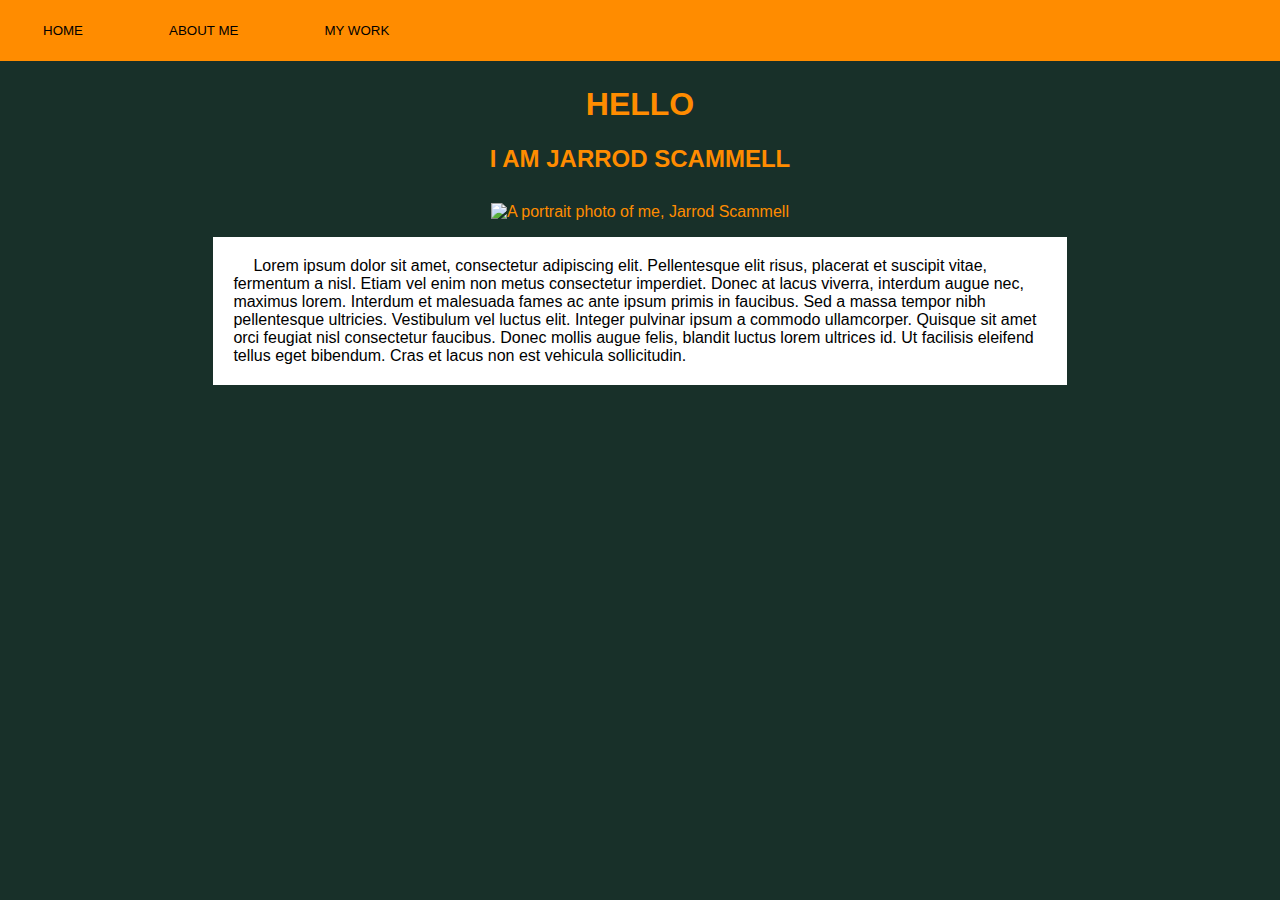
==== biography.html @ 85ef52c5 "Add files via upload" ====
<!DOCTYPE html>
<html>
    <head>
        <meta charset="utf-8" />
        <link rel="stylesheet" type="text/css" href="jarrodstylesheet.css">
        <title>Jarrod's Portfolio</title>
    </head>
<body>
    <nav class="navbar1">
        <ul>
        <li><a href="home.html">HOME</a></li>
            <li><a href="biography.html">ABOUT ME</a></li>
            <li><a href="portfolio.html">MY WORK</a></li>
        </ul>
    </nav>
        <!-- ABOUT ME -->
   
    <div class="header">
        <h1>HELLO</h1>
        <h2>I AM JARROD SCAMMELL</h2>
    </div>

    
    <div class="column">
        <img src="jarrod.png" alt="A portrait photo of me, Jarrod Scammell">
        <p style="color: black; text-align: left; text-indent: 20px; ">Lorem ipsum dolor sit amet, consectetur adipiscing elit. Pellentesque elit risus, placerat et suscipit vitae, fermentum a nisl. Etiam vel enim non metus consectetur imperdiet. Donec at lacus viverra, interdum augue nec, maximus lorem. Interdum et malesuada fames ac ante ipsum primis in faucibus. Sed a massa tempor nibh pellentesque ultricies. Vestibulum vel luctus elit. Integer pulvinar ipsum a commodo ullamcorper. Quisque sit amet orci feugiat nisl consectetur faucibus. Donec mollis augue felis, blandit luctus lorem ultrices id. Ut facilisis eleifend tellus eget bibendum. Cras et lacus non est vehicula sollicitudin.
        </p>
    </div>
    
</body>
    <footer></footer>
</html>
---- jarrodstylesheet.css ----
body {
    background-color: #183029;
    color: darkorange;
    font-family: arial;
    margin: 0px;
}

.header {
    text-align: center;
}

p {
    background-color: white;
    padding: 20px;
}


.column {
    margin: 0 auto;
    width: 66.66%;
    text-align: center;
    padding: 10px;
}


.splash {
    text-align: center;
    font-size: 200%;
}

/*NAV*/
.splashnav {
    display: block;
    text-align: center;
    padding: 10px 28px;
    color: black;
}

a {
    text-decoration: none;
    color: black;
    padding: 18px;
    background-color: darkorange;
    margin: 10px;
    font-size: 10pt;
    ;
    
}

a:hover {
    color: white;
}
ul {
    list-style-type: none;
    margin: 0;
    padding: 0;
    text-decoration: none;
    text-align: center;
    overflow: hidden;
    background-color: darkorange;
}

li {
    float: left;
    padding: 5px;
    color: blue;
}

li a {
    display: block;
    text-align: center;
    padding: 8px 28px;
    color: black;
    background-color: darkorange;
    font-size: 10pt;
    }

}

.navbar1 {
    width: 100%;
    text-align: center;
    position: top;
}
.navbar1 ul {
    width: 100%;
    float: none;
    display: inline-block;
    margin: 0 auto;
}

.navbar1 a:hover {
  color: white;
}

.navbar1 a {
    text-decoration: none;
}

@media screen and (max-width: 500px) {
  .navbar1 a {
    float: none;
    display: block;
    width: 100%;
    }
    
/*Portfolio*/
    
    #autumn {
        transform: rotate(90deg);
    }
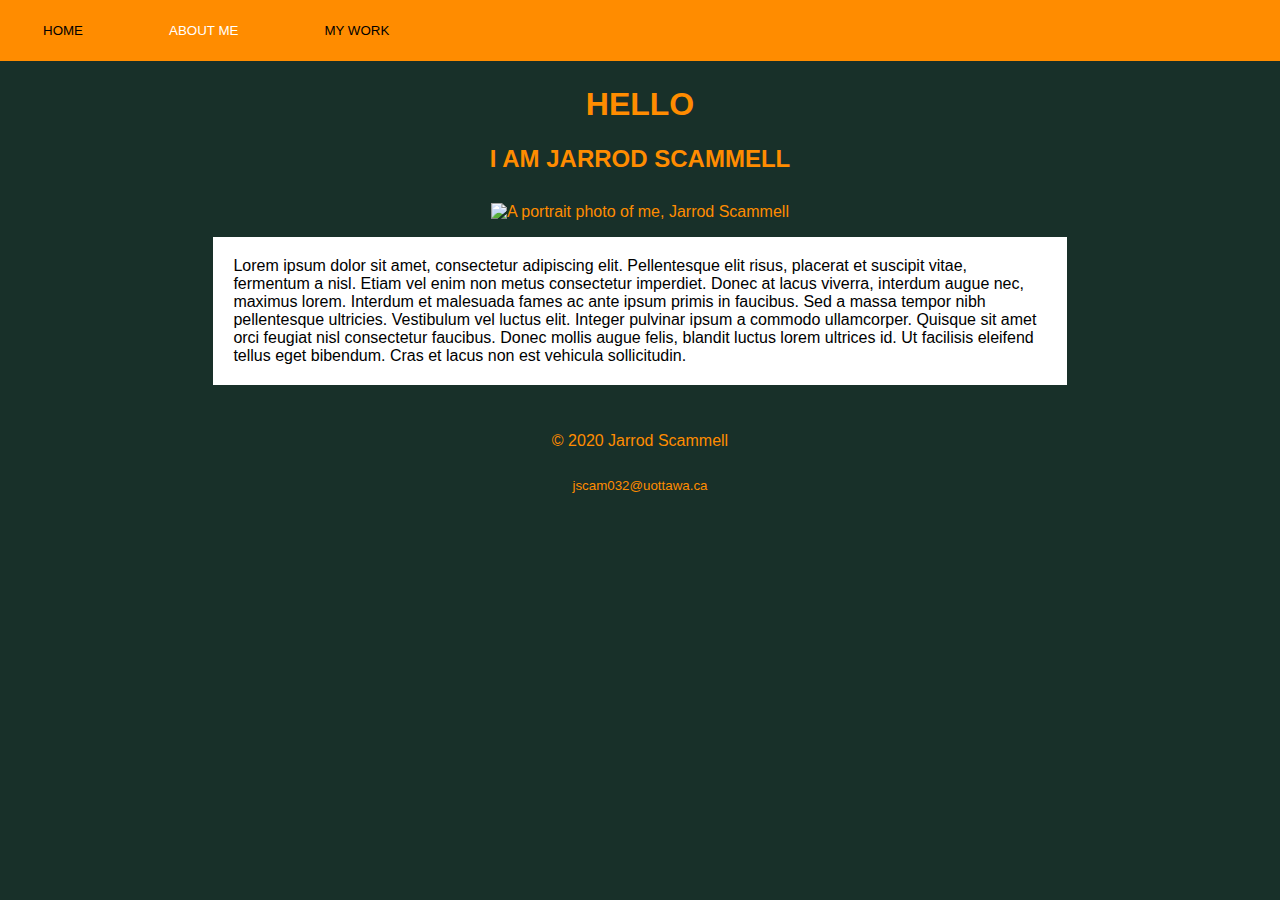
==== commit 760f006b: "Add files via upload" ====
--- a/biography.html
+++ b/biography.html
@@ -3,18 +3,18 @@
     <head>
         <meta charset="utf-8" />
         <link rel="stylesheet" type="text/css" href="jarrodstylesheet.css">
-        <title>Jarrod's Portfolio</title>
+        <title>About me</title>
     </head>
 <body>
     <nav class="navbar1">
         <ul>
-        <li><a href="home.html">HOME</a></li>
-            <li><a href="biography.html">ABOUT ME</a></li>
+            <li><a href="index.html">HOME</a></li>
+            <li><a class="current" href="biography.html">ABOUT ME</a></li>
             <li><a href="portfolio.html">MY WORK</a></li>
         </ul>
     </nav>
-        <!-- ABOUT ME -->
-   
+        
+    <!-- ABOUT ME -->
     <div class="header">
         <h1>HELLO</h1>
         <h2>I AM JARROD SCAMMELL</h2>
@@ -22,12 +22,18 @@
 
     
     <div class="column">
-        <img src="jarrod.png" alt="A portrait photo of me, Jarrod Scammell">
-        <p style="color: black; text-align: left; text-indent: 20px; ">Lorem ipsum dolor sit amet, consectetur adipiscing elit. Pellentesque elit risus, placerat et suscipit vitae, fermentum a nisl. Etiam vel enim non metus consectetur imperdiet. Donec at lacus viverra, interdum augue nec, maximus lorem. Interdum et malesuada fames ac ante ipsum primis in faucibus. Sed a massa tempor nibh pellentesque ultricies. Vestibulum vel luctus elit. Integer pulvinar ipsum a commodo ullamcorper. Quisque sit amet orci feugiat nisl consectetur faucibus. Donec mollis augue felis, blandit luctus lorem ultrices id. Ut facilisis eleifend tellus eget bibendum. Cras et lacus non est vehicula sollicitudin.
+        <img class="jarrodpic" src="images/jarrod-min.png" alt="A portrait photo of me, Jarrod Scammell">
+        <p style="color: black; text-align: left;">Lorem ipsum dolor sit amet, consectetur adipiscing elit. Pellentesque elit risus, placerat et suscipit vitae, fermentum a nisl. Etiam vel enim non metus consectetur imperdiet. Donec at lacus viverra, interdum augue nec, maximus lorem. Interdum et malesuada fames ac ante ipsum primis in faucibus. Sed a massa tempor nibh pellentesque ultricies. Vestibulum vel luctus elit. Integer pulvinar ipsum a commodo ullamcorper. Quisque sit amet orci feugiat nisl consectetur faucibus. Donec mollis augue felis, blandit luctus lorem ultrices id. Ut facilisis eleifend tellus eget bibendum. Cras et lacus non est vehicula sollicitudin.
         </p>
     </div>
     
 </body>
-    <footer></footer>
+ 
+      <footer class="footer">
+     <p>© 2020 Jarrod Scammell</p>
+        <p>
+            <a href="mailto:jscam032@uottawa.ca">jscam032@uottawa.ca</a>
+        </p>
+    </footer>
 </html>
 
--- a/jarrodstylesheet.css
+++ b/jarrodstylesheet.css
@@ -1,3 +1,7 @@
+.navbar1 li .current {
+    color: white;
+}
+
 body {
     background-color: #183029;
     color: darkorange;
@@ -14,6 +18,22 @@
     padding: 20px;
 }
 
+.autumn {
+    width: 75%;
+    height: 75%;
+    max-width: 400px;
+}
+
+.jarrodpic {
+        width: 60%;
+        height: 60%;
+    max-width: 400px;
+    }
+figcaption {
+    font-size: 8pt;
+    color: white;
+    text-align: center;
+}
 
 .column {
     margin: 0 auto;
@@ -27,8 +47,42 @@
     text-align: center;
     font-size: 200%;
 }
+.footersplash
+{
+      width: 100%;
+    text-align: center;
+    background-color: none;
+    bottom: 0px;
+    position: absolute;
+}
 
+.footersplash p {
+     background-color: #183029;
+    padding: 5px;
+}
+
+.footersplash a{
+       background-color: #183029;
+        color: darkorange;
+}
+.footer {
+    width: 100%;
+    text-align: center;
+    background-color: none;
+    bottom: 0px;
+}
+
+.footer p {
+    background-color: #183029;
+    padding: 5px;
+}
+
+.footer a {
+        background-color: #183029;
+        color: darkorange;
+}
 /*NAV*/
+
 .splashnav {
     display: block;
     text-align: center;
@@ -63,7 +117,6 @@
 li {
     float: left;
     padding: 5px;
-    color: blue;
 }
 
 li a {
@@ -97,15 +150,13 @@
     text-decoration: none;
 }
 
+li .current {
+    color:white;
+}
+
 @media screen and (max-width: 500px) {
   .navbar1 a {
     float: none;
     display: block;
     width: 100%;
-    }
-    
-/*Portfolio*/
-    
-    #autumn {
-        transform: rotate(90deg);
     }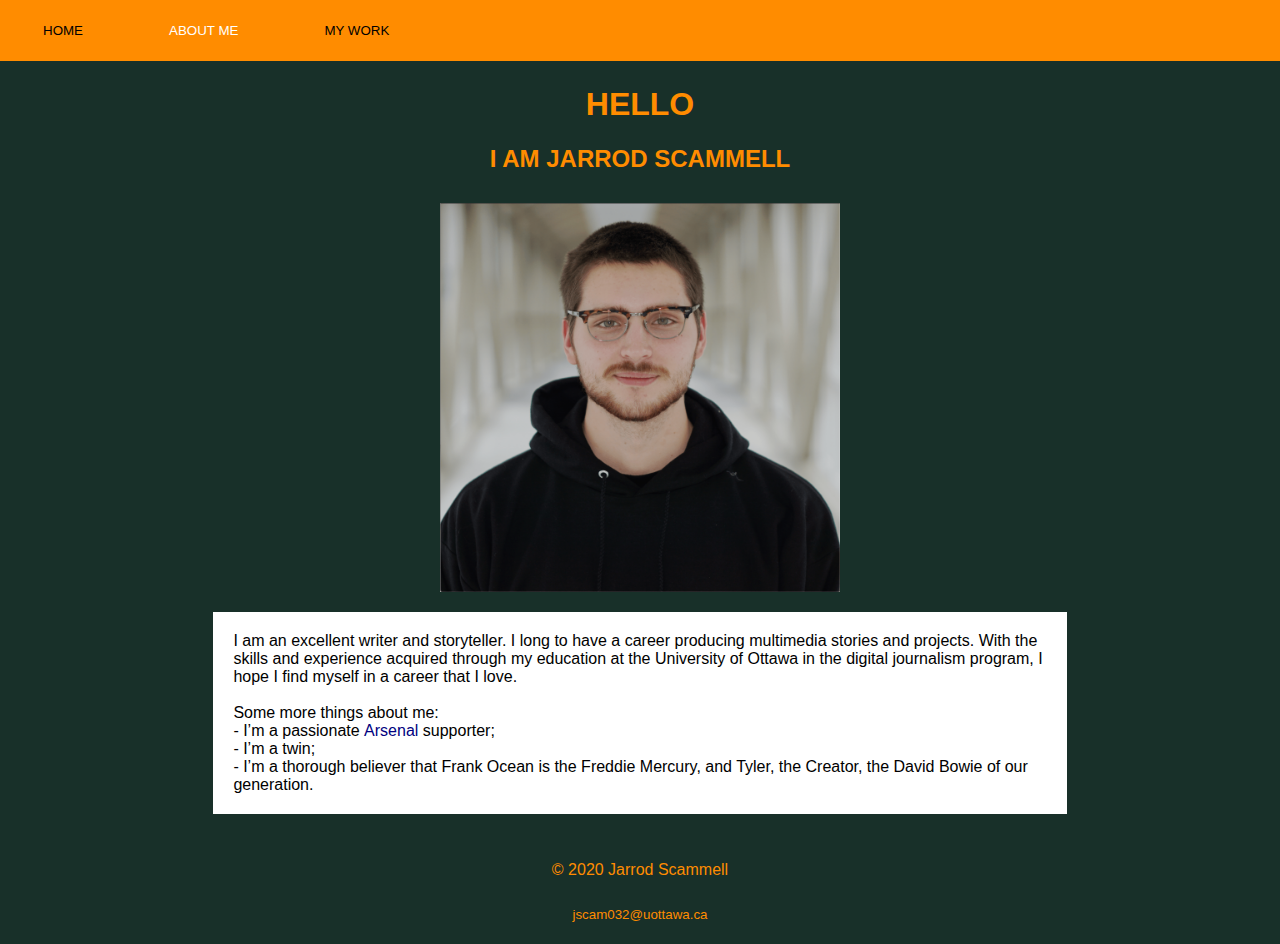
==== commit 8c3e808f: "Add files via upload" ====
--- a/biography.html
+++ b/biography.html
@@ -23,7 +23,13 @@
     
     <div class="column">
         <img class="jarrodpic" src="images/jarrod-min.png" alt="A portrait photo of me, Jarrod Scammell">
-        <p style="color: black; text-align: left;">Lorem ipsum dolor sit amet, consectetur adipiscing elit. Pellentesque elit risus, placerat et suscipit vitae, fermentum a nisl. Etiam vel enim non metus consectetur imperdiet. Donec at lacus viverra, interdum augue nec, maximus lorem. Interdum et malesuada fames ac ante ipsum primis in faucibus. Sed a massa tempor nibh pellentesque ultricies. Vestibulum vel luctus elit. Integer pulvinar ipsum a commodo ullamcorper. Quisque sit amet orci feugiat nisl consectetur faucibus. Donec mollis augue felis, blandit luctus lorem ultrices id. Ut facilisis eleifend tellus eget bibendum. Cras et lacus non est vehicula sollicitudin.
+        <p style="color: black; text-align: left;">I am an excellent writer and storyteller. I long to have a career producing multimedia stories and projects.  With the skills and experience acquired through my education at the University of Ottawa in the digital journalism program, I hope I find myself in a career that I love. <br>
+        <br>
+            Some more things about me:<br>
+            - I’m a passionate <a class="link" href="https://en.wikipedia.org/wiki/Arsenal_F.C.">Arsenal</a> supporter;<br>
+            - I’m a twin;<br>
+            - I’m a thorough believer that Frank Ocean is the Freddie Mercury, and Tyler, the Creator, the David Bowie of our generation.
+        
         </p>
     </div>
     
--- a/jarrodstylesheet.css
+++ b/jarrodstylesheet.css
@@ -18,6 +18,17 @@
     padding: 20px;
 }
 
+.link {
+    background-color: white;
+    padding: 0px;
+    font-size: 12pt;
+    margin: 0px;
+    color: navy;
+}
+
+.link:hover {
+    color: darkorange;
+}
 .autumn {
     width: 75%;
     height: 75%;
